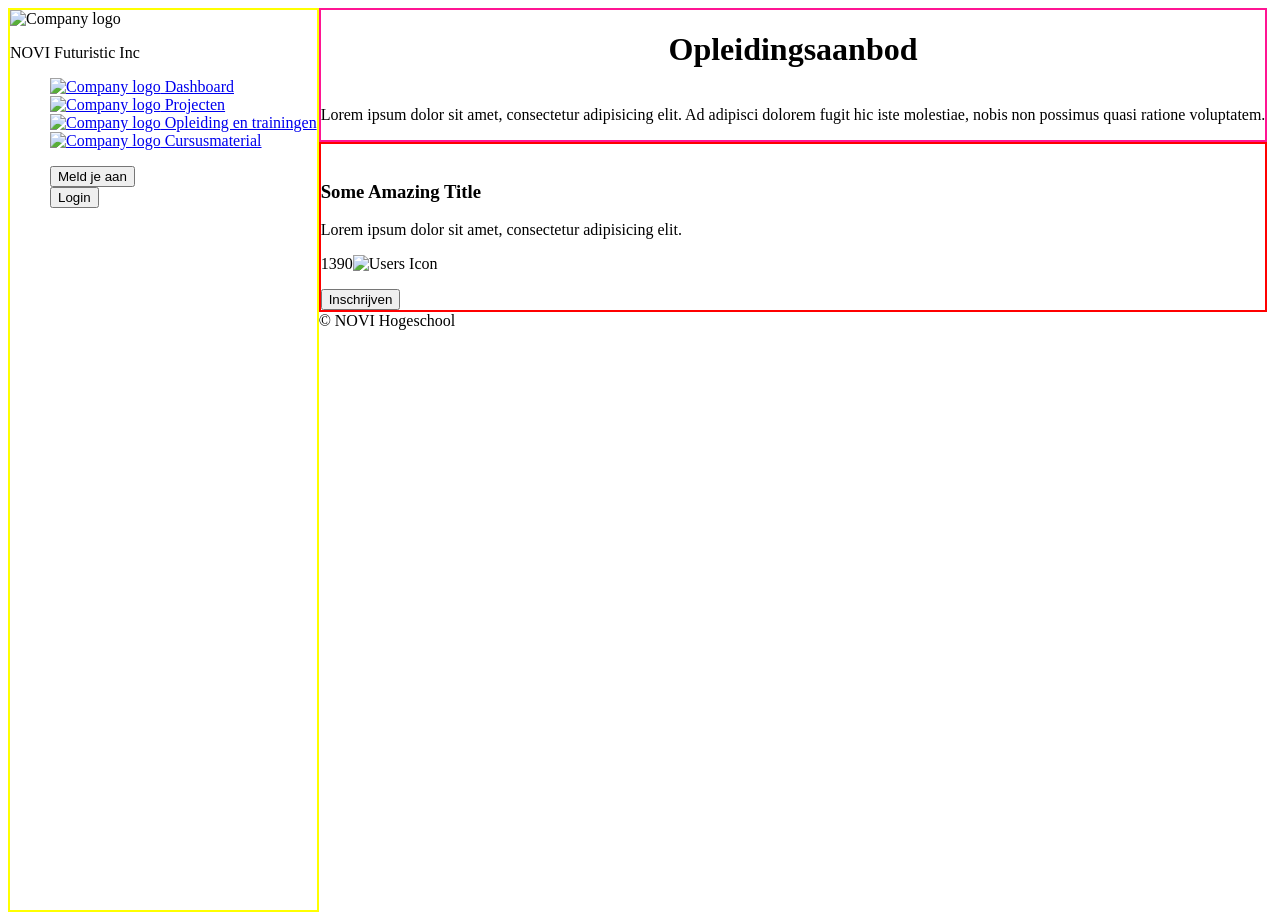
==== opdracht-2/index.html @ 798b6a04 "Opdracht 2  eerste opzet van de webpage raamwerk" ====
<!DOCTYPE html>
<html lang="en">
<head>
    <meta charset="UTF-8">
    <link rel="stylesheet" href="../do-not-edit.css">
    <link rel="stylesheet" href="styles.css">
    <title>NOVI Flexbox opdracht 2</title>
</head>
<body>
<div class="testing">
    <aside class="sidebar-menu">
        <nav>
            <img src="../assets/logo-acme.svg" alt="Company logo"/>
            <p>NOVI Futuristic Inc</p>
            <ul>
                <li><a href="/"><img src="../assets/home.svg" alt="Company logo"/> Dashboard</a></li>
                <li><a href="/"><img src="../assets/apps.svg" alt="Company logo"/> Projecten</a></li>
                <li><a href="/"><img src="../assets/calendar.svg" alt="Company logo"/> Opleiding en trainingen</a></li>
                <li><a href="/"><img src="../assets/graduation-cap.svg" alt="Company logo"/> Cursusmaterial</a></li>
            </ul>
            <ul>
                <li><button class="button-primary" type="button">Meld je aan</button></li>
                <li><button class="button-secondary" type="button">Login</button></li>
            </ul>
        </nav>
    </aside>

    <!--    hero-->
    <div class="content-wrapper">
        <header class="header-section">
            <h1>Opleidingsaanbod</h1>
            <p>Lorem ipsum dolor sit amet, consectetur adipisicing elit. Ad adipisci dolorem fugit hic iste molestiae, nobis non
                possimus quasi ratione voluptatem.
            </p>
        </header>
        <main>
            <section>
                <article>
                    <img src="" alt="">
                    <h3>Some Amazing Title</h3>
                    <p>Lorem ipsum dolor sit amet, consectetur adipisicing elit.</p>
                    <p><span>1390</span><span><img src="/assets/users-alt.svg" alt="Users Icon" width="16px"></span></p>
                    <button class="button-secondary" type="button">Inschrijven</button>
                </article>
            </section>
        </main>

        <footer>
            &#169; NOVI Hogeschool
        </footer>
    </div>

</div>

</body>
</html>
---- opdracht-2/styles.css ----
/*//////////////////////////////
        Table of Contents
        1. Global Styles
        2. Typography
        3. Areas
            3.1 Sidebar Menu
            3.2 Header
            3.3 Main
            3.4 Footer
//////////////////////////// */
/* ------------------------------- 1. Global Styles --------------------------- */
/* ------------------------------- 2. Typography ----------------------------- */
/* ------------------------------- 3. Areas ---------------------------------- */

/*

* ---------------------- 3.1 Sidebar Menu -------------------------- */
.sidebar-menu {
    display: flex;
    flex-direction: column;
    border: 2px solid yellow;
    min-height: 100vh;
}

.sidebar-menu ul {
    list-style: none;
}
/*----------------------- page wrapper--*/
.testing {
    display: flex;
    flex-direction: row;

    /*flex-basis: 100vh;*/

    /*border: 2px solid green;*/
}
/*------------------------------content-wrapper*/
.content-wrapper {
    display: flex;
    flex-direction: column;
    /*flex-grow: 1;*/
}

/* ---------------------- 3.2 Header -------------------------- */
.header-section {
    display: flex;
    flex-direction: column;
    text-align: center ;
    background-image: url("/assets/placeholder-image.svg");
    background-size: cover;
    border: 2px solid deeppink;

}
/* ---------------------- 3.3 Main -------------------------- */
main {
    display: flex;
    flex-direction: column;
    border: 2px solid red;
}
/* ---------------------- 3.1 Footer -------------------------- */

.footer {
    /*display: flex;*/
    /*flex-direction: row;*/
    /*justify-content: center;*/
    /*align-items: center;*/
    background-color: #383838;
    color: white;
    text-align: center;
}
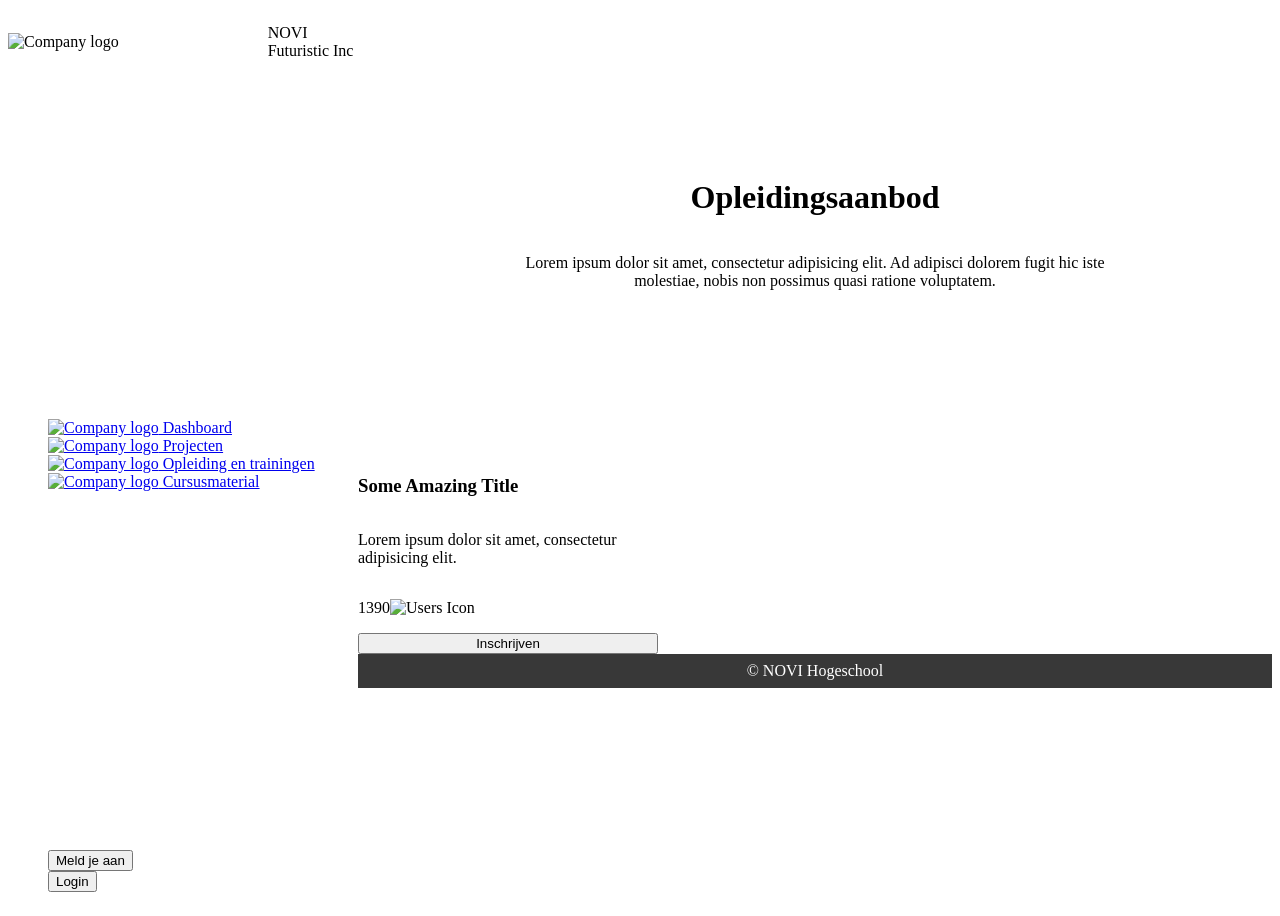
==== commit 377294c3: "Added advertisement and header section" ====
--- a/opdracht-2/index.html
+++ b/opdracht-2/index.html
@@ -7,18 +7,22 @@
     <title>NOVI Flexbox opdracht 2</title>
 </head>
 <body>
-<div class="testing">
-    <aside class="sidebar-menu">
-        <nav>
-            <img src="../assets/logo-acme.svg" alt="Company logo"/>
-            <p>NOVI Futuristic Inc</p>
-            <ul>
+<div class="page-wrapper">
+    <aside class="sidebar">
+        <nav class="sidebar-nav">
+            <div class="sidebar-logo">
+                <img src="../assets/logo-acme.svg" alt="Company logo"/>
+                <p>NOVI Futuristic Inc</p>
+            </div>
+
+
+            <ul class="sidebar-nav-menu">
                 <li><a href="/"><img src="../assets/home.svg" alt="Company logo"/> Dashboard</a></li>
                 <li><a href="/"><img src="../assets/apps.svg" alt="Company logo"/> Projecten</a></li>
                 <li><a href="/"><img src="../assets/calendar.svg" alt="Company logo"/> Opleiding en trainingen</a></li>
                 <li><a href="/"><img src="../assets/graduation-cap.svg" alt="Company logo"/> Cursusmaterial</a></li>
             </ul>
-            <ul>
+            <ul class="sidebar-nav-footer">
                 <li><button class="button-primary" type="button">Meld je aan</button></li>
                 <li><button class="button-secondary" type="button">Login</button></li>
             </ul>
@@ -34,9 +38,9 @@
             </p>
         </header>
         <main>
-            <section>
-                <article>
-                    <img src="" alt="">
+            <section class="advertisement-section">
+                <article class="advertisement-article">
+                    <img src="/assets/placeholder-image.svg" alt="">
                     <h3>Some Amazing Title</h3>
                     <p>Lorem ipsum dolor sit amet, consectetur adipisicing elit.</p>
                     <p><span>1390</span><span><img src="/assets/users-alt.svg" alt="Users Icon" width="16px"></span></p>
@@ -45,7 +49,7 @@
             </section>
         </main>
 
-        <footer>
+        <footer class="footer-section">
             &#169; NOVI Hogeschool
         </footer>
     </div>
--- a/opdracht-2/styles.css
+++ b/opdracht-2/styles.css
@@ -9,36 +9,54 @@
             3.4 Footer
 //////////////////////////// */
 /* ------------------------------- 1. Global Styles --------------------------- */
+    img {
+        width: 100%;
+    }
 /* ------------------------------- 2. Typography ----------------------------- */
 /* ------------------------------- 3. Areas ---------------------------------- */
 
 /*
 
 * ---------------------- 3.1 Sidebar Menu -------------------------- */
-.sidebar-menu {
+.sidebar {
     display: flex;
     flex-direction: column;
-    border: 2px solid yellow;
-    min-height: 100vh;
+    /*border: 2px solid yellow;*/
 }
 
-.sidebar-menu ul {
+.sidebar ul {
     list-style: none;
 }
+
+.sidebar-nav{
+    display: flex;
+    flex-direction: column;
+    justify-content: space-between;
+    min-height: 100vh;
+    width: 350px;
+    list-style: none;
+}
+
+.sidebar-logo {
+    display: flex;
+    column-gap: 16px;
+    align-items: center;
+}
+
+.sidebar-nav-footer {
+
+}
 /*----------------------- page wrapper--*/
-.testing {
+.page-wrapper {
     display: flex;
     flex-direction: row;
+    flex-wrap: nowrap;
 
-    /*flex-basis: 100vh;*/
-
-    /*border: 2px solid green;*/
 }
 /*------------------------------content-wrapper*/
 .content-wrapper {
     display: flex;
     flex-direction: column;
-    /*flex-grow: 1;*/
 }
 
 /* ---------------------- 3.2 Header -------------------------- */
@@ -48,23 +66,29 @@
     text-align: center ;
     background-image: url("/assets/placeholder-image.svg");
     background-size: cover;
-    border: 2px solid deeppink;
+    background-position: center;
+    background-repeat: no-repeat;
+    padding: 150px;
+    /*border: 2px solid deeppink;*/
 
 }
 /* ---------------------- 3.3 Main -------------------------- */
 main {
     display: flex;
     flex-direction: column;
-    border: 2px solid red;
+    /*border: 2px solid red;*/
+}
+
+.advertisement-article{
+    display: flex;
+    flex-direction: column;
+    width: 300px;
 }
 /* ---------------------- 3.1 Footer -------------------------- */
 
-.footer {
-    /*display: flex;*/
-    /*flex-direction: row;*/
-    /*justify-content: center;*/
-    /*align-items: center;*/
+.footer-section {
     background-color: #383838;
     color: white;
     text-align: center;
+    padding: 8px;
 }
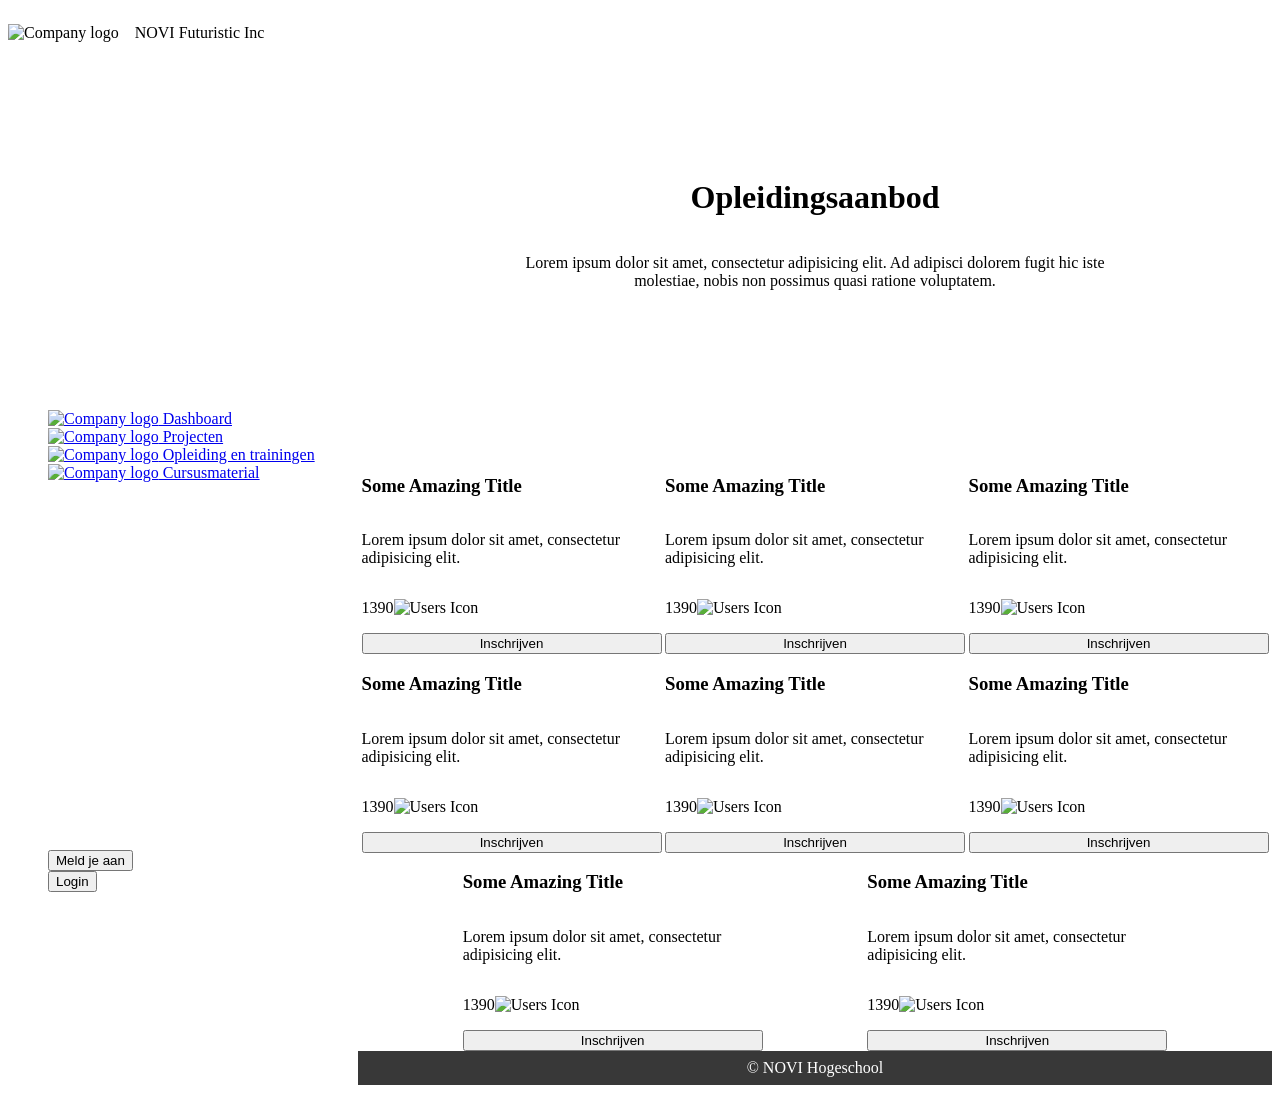
==== commit 69cd0adc: "Added all advertisement and space evenly" ====
--- a/opdracht-2/index.html
+++ b/opdracht-2/index.html
@@ -46,6 +46,55 @@
                     <p><span>1390</span><span><img src="/assets/users-alt.svg" alt="Users Icon" width="16px"></span></p>
                     <button class="button-secondary" type="button">Inschrijven</button>
                 </article>
+                <article class="advertisement-article">
+                    <img src="/assets/placeholder-image.svg" alt="">
+                    <h3>Some Amazing Title</h3>
+                    <p>Lorem ipsum dolor sit amet, consectetur adipisicing elit.</p>
+                    <p><span>1390</span><span><img src="/assets/users-alt.svg" alt="Users Icon" width="16px"></span></p>
+                    <button class="button-secondary" type="button">Inschrijven</button>
+                </article>
+                <article class="advertisement-article">
+                    <img src="/assets/placeholder-image.svg" alt="">
+                    <h3>Some Amazing Title</h3>
+                    <p>Lorem ipsum dolor sit amet, consectetur adipisicing elit.</p>
+                    <p><span>1390</span><span><img src="/assets/users-alt.svg" alt="Users Icon" width="16px"></span></p>
+                    <button class="button-secondary" type="button">Inschrijven</button>
+                </article>
+                <article class="advertisement-article">
+                    <img src="/assets/placeholder-image.svg" alt="">
+                    <h3>Some Amazing Title</h3>
+                    <p>Lorem ipsum dolor sit amet, consectetur adipisicing elit.</p>
+                    <p><span>1390</span><span><img src="/assets/users-alt.svg" alt="Users Icon" width="16px"></span></p>
+                    <button class="button-secondary" type="button">Inschrijven</button>
+                </article>
+                <article class="advertisement-article">
+                    <img src="/assets/placeholder-image.svg" alt="">
+                    <h3>Some Amazing Title</h3>
+                    <p>Lorem ipsum dolor sit amet, consectetur adipisicing elit.</p>
+                    <p><span>1390</span><span><img src="/assets/users-alt.svg" alt="Users Icon" width="16px"></span></p>
+                    <button class="button-secondary" type="button">Inschrijven</button>
+                </article>
+                <article class="advertisement-article">
+                    <img src="/assets/placeholder-image.svg" alt="">
+                    <h3>Some Amazing Title</h3>
+                    <p>Lorem ipsum dolor sit amet, consectetur adipisicing elit.</p>
+                    <p><span>1390</span><span><img src="/assets/users-alt.svg" alt="Users Icon" width="16px"></span></p>
+                    <button class="button-secondary" type="button">Inschrijven</button>
+                </article>
+                <article class="advertisement-article">
+                    <img src="/assets/placeholder-image.svg" alt="">
+                    <h3>Some Amazing Title</h3>
+                    <p>Lorem ipsum dolor sit amet, consectetur adipisicing elit.</p>
+                    <p><span>1390</span><span><img src="/assets/users-alt.svg" alt="Users Icon" width="16px"></span></p>
+                    <button class="button-secondary" type="button">Inschrijven</button>
+                </article>
+                <article class="advertisement-article">
+                    <img src="/assets/placeholder-image.svg" alt="">
+                    <h3>Some Amazing Title</h3>
+                    <p>Lorem ipsum dolor sit amet, consectetur adipisicing elit.</p>
+                    <p><span>1390</span><span><img src="/assets/users-alt.svg" alt="Users Icon" width="16px"></span></p>
+                    <button class="button-secondary" type="button">Inschrijven</button>
+                </article>
             </section>
         </main>
 
--- a/opdracht-2/styles.css
+++ b/opdracht-2/styles.css
@@ -9,9 +9,9 @@
             3.4 Footer
 //////////////////////////// */
 /* ------------------------------- 1. Global Styles --------------------------- */
-    img {
-        width: 100%;
-    }
+/*    img {*/
+/*        width: 100%;*/
+/*    }*/
 /* ------------------------------- 2. Typography ----------------------------- */
 /* ------------------------------- 3. Areas ---------------------------------- */
 
@@ -79,6 +79,13 @@
     /*border: 2px solid red;*/
 }
 
+.advertisement-section {
+    display: flex;
+    flex-direction: row;
+    flex-wrap: wrap;
+    justify-content: space-evenly;
+}
+
 .advertisement-article{
     display: flex;
     flex-direction: column;
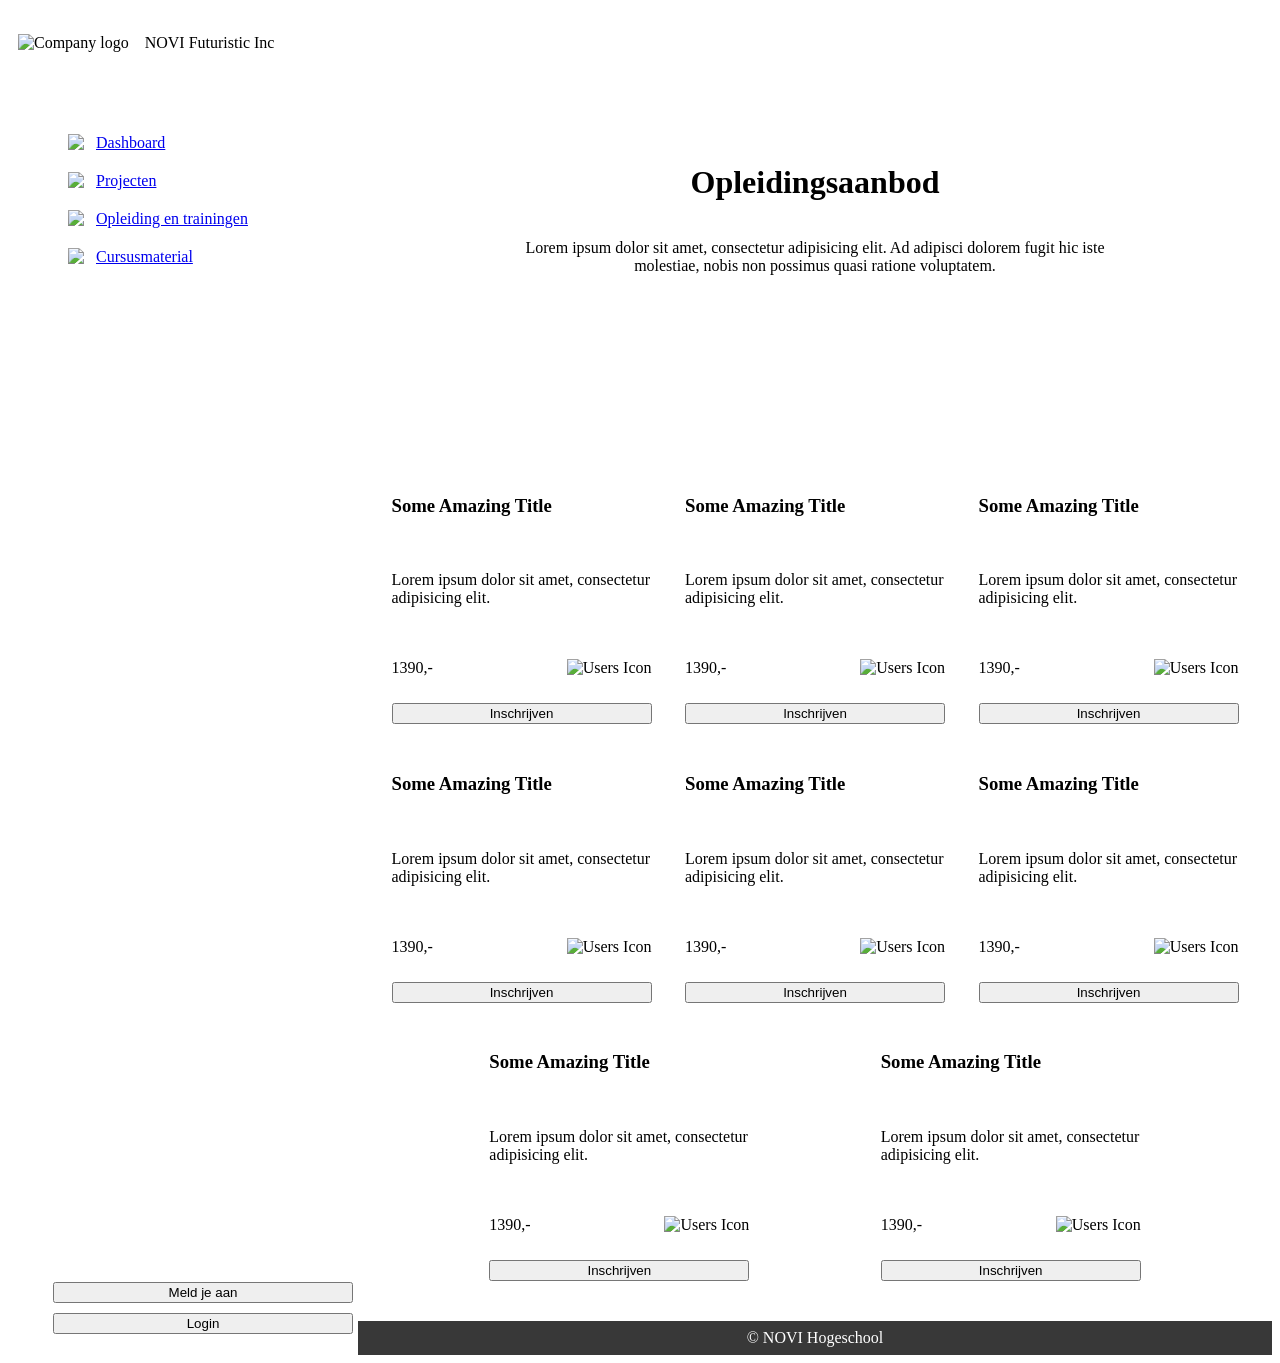
==== commit c572894f: "Opdracht 2 afgerond, details van sidebar menu" ====
--- a/opdracht-2/index.html
+++ b/opdracht-2/index.html
@@ -10,18 +10,30 @@
 <div class="page-wrapper">
     <aside class="sidebar">
         <nav class="sidebar-nav">
-            <div class="sidebar-logo">
-                <img src="../assets/logo-acme.svg" alt="Company logo"/>
-                <p>NOVI Futuristic Inc</p>
+            <div class="sidebar-nav-main">
+                <div class="sidebar-logo">
+                    <img src="../assets/logo-acme.svg" alt="Company logo"/>
+                    <p>NOVI Futuristic Inc</p>
+                </div>
+
+                <ul class="sidebar-nav-menu">
+                    <li class="sidebar-nav-item">
+                        <a  href="/"><img class="sidebar-icon" src="../assets/home.svg" alt="Company logo"/>Dashboard</a>
+                    </li>
+                    <li class="sidebar-nav-item">
+                        <a href="/"><img class="sidebar-icon" src="../assets/apps.svg" alt="Company logo"/>Projecten</a>
+                    </li>
+                    <li class="sidebar-nav-item"><a href="/">
+                        <img class="sidebar-icon" src="../assets/calendar.svg" alt="Company logo"/>Opleiding en trainingen</a></li>
+                    <li class="sidebar-nav-item">
+                        <a href="/"><img class="sidebar-icon" src="../assets/graduation-cap.svg" alt="Company logo"/>Cursusmaterial</a>
+                    </li>
+                </ul>
+
             </div>
 
 
-            <ul class="sidebar-nav-menu">
-                <li><a href="/"><img src="../assets/home.svg" alt="Company logo"/> Dashboard</a></li>
-                <li><a href="/"><img src="../assets/apps.svg" alt="Company logo"/> Projecten</a></li>
-                <li><a href="/"><img src="../assets/calendar.svg" alt="Company logo"/> Opleiding en trainingen</a></li>
-                <li><a href="/"><img src="../assets/graduation-cap.svg" alt="Company logo"/> Cursusmaterial</a></li>
-            </ul>
+
             <ul class="sidebar-nav-footer">
                 <li><button class="button-primary" type="button">Meld je aan</button></li>
                 <li><button class="button-secondary" type="button">Login</button></li>
@@ -43,56 +55,67 @@
                     <img src="/assets/placeholder-image.svg" alt="">
                     <h3>Some Amazing Title</h3>
                     <p>Lorem ipsum dolor sit amet, consectetur adipisicing elit.</p>
-                    <p><span>1390</span><span><img src="/assets/users-alt.svg" alt="Users Icon" width="16px"></span></p>
+                    <p class="advertisement-image">
+                        <span>1390,-</span>
+                        <span><img class="advertisement-icon" src="/assets/users-alt.svg" alt="Users Icon" /></span></p>
                     <button class="button-secondary" type="button">Inschrijven</button>
                 </article>
+
                 <article class="advertisement-article">
                     <img src="/assets/placeholder-image.svg" alt="">
                     <h3>Some Amazing Title</h3>
                     <p>Lorem ipsum dolor sit amet, consectetur adipisicing elit.</p>
-                    <p><span>1390</span><span><img src="/assets/users-alt.svg" alt="Users Icon" width="16px"></span></p>
+                    <p class="advertisement-image"><span>1390,-</span><span><img class="advertisement-icon" src="/assets/users-alt.svg" alt="Users Icon" /></span></p>
                     <button class="button-secondary" type="button">Inschrijven</button>
                 </article>
+
                 <article class="advertisement-article">
                     <img src="/assets/placeholder-image.svg" alt="">
                     <h3>Some Amazing Title</h3>
                     <p>Lorem ipsum dolor sit amet, consectetur adipisicing elit.</p>
-                    <p><span>1390</span><span><img src="/assets/users-alt.svg" alt="Users Icon" width="16px"></span></p>
+                    <p class="advertisement-image"><span>1390,-</span><span><img class="advertisement-icon" src="/assets/users-alt.svg" alt="Users Icon" /></span></p>
                     <button class="button-secondary" type="button">Inschrijven</button>
                 </article>
+
                 <article class="advertisement-article">
                     <img src="/assets/placeholder-image.svg" alt="">
                     <h3>Some Amazing Title</h3>
                     <p>Lorem ipsum dolor sit amet, consectetur adipisicing elit.</p>
-                    <p><span>1390</span><span><img src="/assets/users-alt.svg" alt="Users Icon" width="16px"></span></p>
+                    <p class="advertisement-image"><span>1390,-</span><span><img class="advertisement-icon" src="/assets/users-alt.svg" alt="Users Icon" /></span></p>
                     <button class="button-secondary" type="button">Inschrijven</button>
                 </article>
+
                 <article class="advertisement-article">
                     <img src="/assets/placeholder-image.svg" alt="">
                     <h3>Some Amazing Title</h3>
                     <p>Lorem ipsum dolor sit amet, consectetur adipisicing elit.</p>
-                    <p><span>1390</span><span><img src="/assets/users-alt.svg" alt="Users Icon" width="16px"></span></p>
+                    <p class="advertisement-image"><span>1390,-</span><span><img class="advertisement-icon" src="/assets/users-alt.svg" alt="Users Icon" /></span></p>
                     <button class="button-secondary" type="button">Inschrijven</button>
                 </article>
+
                 <article class="advertisement-article">
                     <img src="/assets/placeholder-image.svg" alt="">
                     <h3>Some Amazing Title</h3>
                     <p>Lorem ipsum dolor sit amet, consectetur adipisicing elit.</p>
-                    <p><span>1390</span><span><img src="/assets/users-alt.svg" alt="Users Icon" width="16px"></span></p>
+                    <p class="advertisement-image"><span>1390,-</span><span><img class="advertisement-icon" src="/assets/users-alt.svg" alt="Users Icon" /></span></p>
                     <button class="button-secondary" type="button">Inschrijven</button>
                 </article>
+
+
+                <article class="advertisement-article">
+                    <img src="/assets/placeholder-image.svg" alt="">
+                    <h3>Some Amazing Title</h3>
+                    <p>Lorem ipsum dolor sit amet, consectetur adipisicing elit.
+                    </p>
+                    <p class="advertisement-image"><span>1390,-</span><span><img class="advertisement-icon" src="/assets/users-alt.svg" alt="Users Icon"/></span></p>
+                    <button class="button-secondary" type="button">Inschrijven</button>
+                </article>
+
                 <article class="advertisement-article">
                     <img src="/assets/placeholder-image.svg" alt="">
                     <h3>Some Amazing Title</h3>
                     <p>Lorem ipsum dolor sit amet, consectetur adipisicing elit.</p>
-                    <p><span>1390</span><span><img src="/assets/users-alt.svg" alt="Users Icon" width="16px"></span></p>
-                    <button class="button-secondary" type="button">Inschrijven</button>
-                </article>
-                <article class="advertisement-article">
-                    <img src="/assets/placeholder-image.svg" alt="">
-                    <h3>Some Amazing Title</h3>
-                    <p>Lorem ipsum dolor sit amet, consectetur adipisicing elit.</p>
-                    <p><span>1390</span><span><img src="/assets/users-alt.svg" alt="Users Icon" width="16px"></span></p>
+                    <p class="advertisement-image"><span>1390,-</span><span><img class="advertisement-icon" src="/assets/users-alt.svg" alt="Users Icon" /></span></p>
                     <button class="button-secondary" type="button">Inschrijven</button>
                 </article>
             </section>
--- a/opdracht-2/styles.css
+++ b/opdracht-2/styles.css
@@ -27,21 +27,60 @@
 .sidebar ul {
     list-style: none;
 }
+.sidebar-nav-menu{
+    display: flex;
+    flex-direction: column;
+}
 
+.sidebar-nav-item a{
+    display: flex;
+    flex-direction: row;
+    gap: 12px;
+
+}
+
+.sidebar-icon {
+    width: 1rem;
+    height: 1rem;
+
+}
 .sidebar-nav{
     display: flex;
     flex-direction: column;
     justify-content: space-between;
-    min-height: 100vh;
+    min-height: 100%;
     width: 350px;
     list-style: none;
+}
+
+.sidebar-nav-main{
+    padding: 10px;
+}
+
+.sidebar-nav-main ul li{
+    padding: 10px;
+}
+
+.sidebar-nav-footer button{
+    width: 100%;
+}
+.sidebar-nav-footer li {
+    padding: 5px;
 }
 
 .sidebar-logo {
     display: flex;
     column-gap: 16px;
     align-items: center;
+    padding-bottom: 40px;
 }
+/*.sidebar-nav-menu li {*/
+/*    display: flex;*/
+/*    flex-direction: column;*/
+/*    column-gap: 16px;*/
+/*    padding: 10px;*/
+
+/*}*/
 
 .sidebar-nav-footer {
 
@@ -68,7 +107,7 @@
     background-size: cover;
     background-position: center;
     background-repeat: no-repeat;
-    padding: 150px;
+    padding: 135px;
     /*border: 2px solid deeppink;*/
 
 }
@@ -84,12 +123,31 @@
     flex-direction: row;
     flex-wrap: wrap;
     justify-content: space-evenly;
+    row-gap: 20px;
+    padding: 40px 0;
 }
 
 .advertisement-article{
     display: flex;
     flex-direction: column;
-    width: 300px;
+    width: 260px;
+}
+
+.advertisement-image{
+    display: flex;
+    flex-direction: row;
+    justify-content: space-between;
+}
+
+ .advertisement-icon{
+    width: 16px;
+}
+.advertisement-article h3 {
+    padding: 10px 0;
+    font-weight: 600;
+}
+.advertisement-article p {
+    padding: 10px 0;
 }
 /* ---------------------- 3.1 Footer -------------------------- */
 
